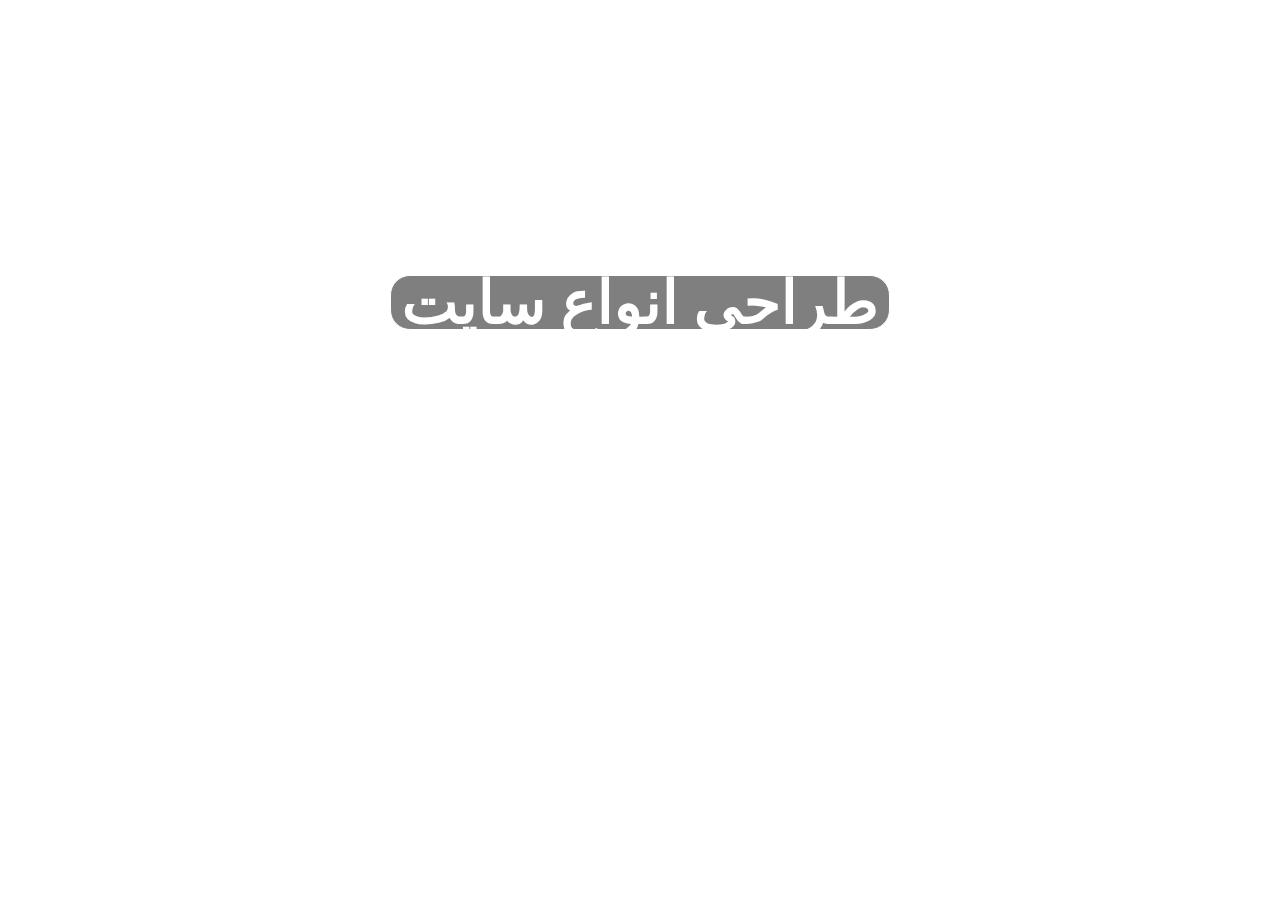
==== project3/index.html @ ca9d7f2e "add project3" ====
<!DOCTYPE html>
<html lang="fa" dir="rtl">
<head>
    <meta charset="UTF-8">
    <meta name="viewport" content="width=device-width, initial-scale=1.0">
    <title>mini project 3</title>
    <link rel="stylesheet" href="../project3/css/style.css ">
</head>
<body>
    <div class="header">
        <ul class="nav-list">
            <li class="nav-item"> صفحه اصلی</li>
            <li class="nav-item"> درباره ما</li>
            <li class="nav-item">اعضای شرکت </li>
            <li class="nav-item">محصولات</li>
        </ul>
        <h1 class="title">شرکت طراحی وب 
        <span>نکست وان کد</span>
         <p class="desc">طراحی انواع سایت ههای شرکتی شخصی فروشگاهی و ...</p>
        </h1>
        </div>
    <div class="members"></div>
    <div class="about"></div>
    <div class="footer"></div>
    
</body>
</html>
---- project3/css/style.css ----
*{
    margin: 0;
    padding: 0;
    box-sizing: border-box;
}
@font-face {
    font-family: '';
    src: url();
}
@font-face {
    font-family: ;
    src: url();
}
body{
    font-family: ;
}
.header{
    height: 558px;
    background-color: url('../img/IMG_20210414_134517_673.jpg');
    background-repeat: no-repeat;
    background-size: cover;
    background-position: center;
    color: white;
    padding-top:35px ;
    text-align: center;
}
.header.nav-list{
   list-style-type: none; 
   
}
.header .nav-list .nav-item{
   display: inline-block;
   padding: 15px;

}
.header .nav-list .nav-item:hover{
    color: orange;
 
 }
 .header h1{
    font-size: 60px;
    font-family: ;
    margin-top: 90px;
 }
 .desc{
    width: 500px;
    height: 55px;
    margin: auto;
    background-color:rgba(0,0,0,0.5);
    line-height: 55px;
    border-radius:20px ;
    border: 1px solid white;
    margin-top: 30px;
 }
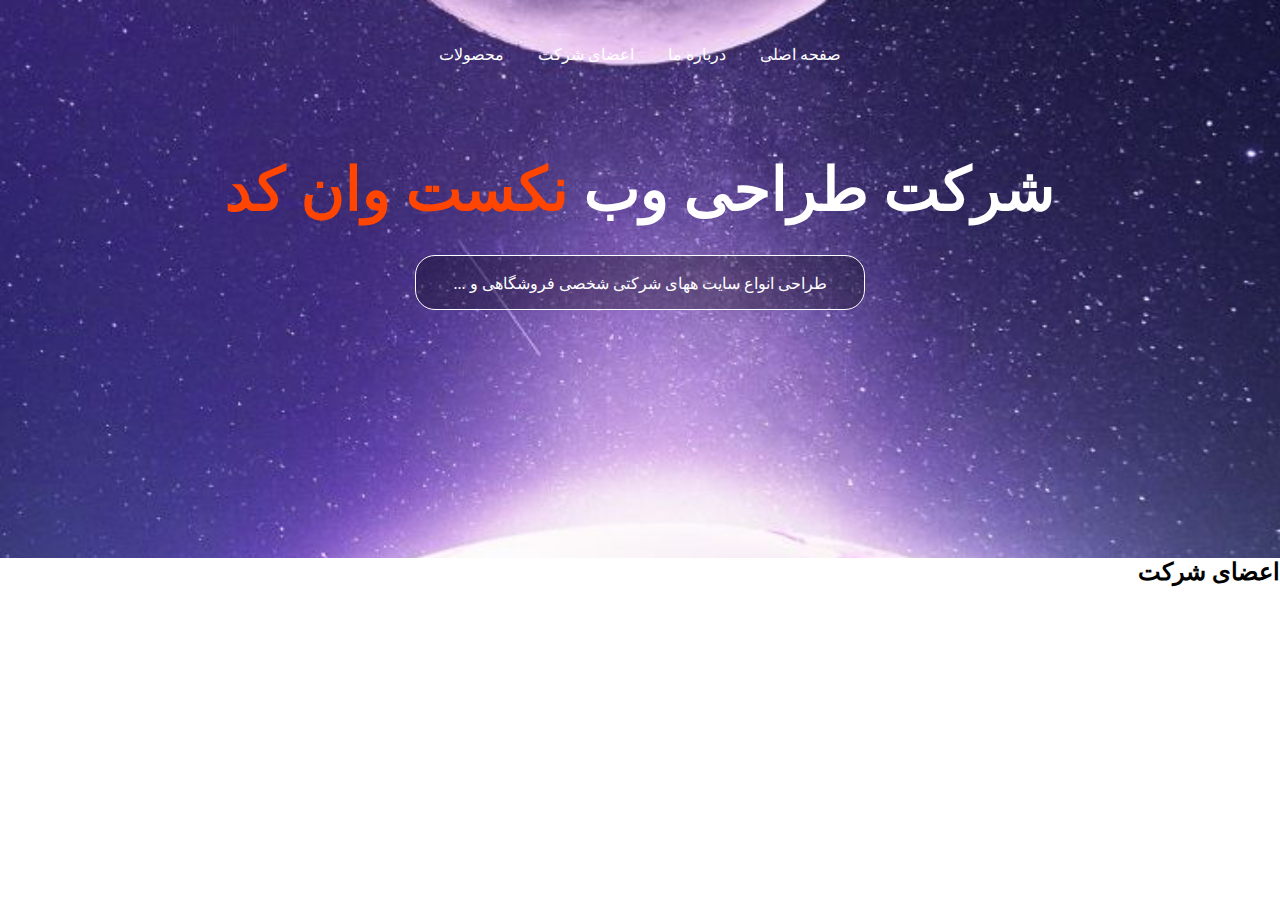
==== commit 9ca836e1: "changed project 3" ====
--- a/project3/index.html
+++ b/project3/index.html
@@ -1,11 +1,13 @@
 <!DOCTYPE html>
 <html lang="fa" dir="rtl">
+
 <head>
     <meta charset="UTF-8">
     <meta name="viewport" content="width=device-width, initial-scale=1.0">
     <title>mini project 3</title>
     <link rel="stylesheet" href="../project3/css/style.css ">
 </head>
+
 <body>
     <div class="header">
         <ul class="nav-list">
@@ -14,14 +16,38 @@
             <li class="nav-item">اعضای شرکت </li>
             <li class="nav-item">محصولات</li>
         </ul>
-        <h1 class="title">شرکت طراحی وب 
-        <span>نکست وان کد</span>
-         <p class="desc">طراحی انواع سایت ههای شرکتی شخصی فروشگاهی و ...</p>
+        <h1 class="title">شرکت طراحی وب
+            <span>نکست وان کد</span>
         </h1>
-        </div>
-    <div class="members"></div>
+        <p class="desc">طراحی انواع سایت ههای شرکتی شخصی فروشگاهی و ...</p>
+    </div>
+    <div class="members">
+        <h2>
+            اعضای شرکت
+        </h2>
+        <ul class="member-list">
+            <li class="member-item">
+                <img class="member-pic" src="" alt="">
+                <h3 class="member-name"></h3>
+                <p class="member-bio"></p>
+            </li>
+
+            <li class="member-item">
+                <img class="member-pic" src="" alt="">
+                <h3 class="member-name"></h3>
+                <p class="member-bio"></p>
+            </li>
+            <li class="member-item">
+                <img class="member-pic" src="" alt="">
+                <h3 class="member-name"></h3>
+                <p class="member-bio"></p>
+            </li>
+        </ul>
+
+    </div>
     <div class="about"></div>
     <div class="footer"></div>
-    
+
 </body>
+
 </html>--- a/project3/css/style.css
+++ b/project3/css/style.css
@@ -1,54 +1,62 @@
-*{
+* {
     margin: 0;
     padding: 0;
     box-sizing: border-box;
 }
+
 @font-face {
     font-family: '';
     src: url();
 }
+
 @font-face {
     font-family: ;
     src: url();
 }
-body{
+
+body {
     font-family: ;
 }
-.header{
+
+.header {
     height: 558px;
-    background-color: url('../img/IMG_20210414_134517_673.jpg');
+    background-image: url('../img/IMG_20210414_134458_707.jpg');
     background-repeat: no-repeat;
     background-size: cover;
     background-position: center;
     color: white;
-    padding-top:35px ;
+    padding-top: 45px;
     text-align: center;
 }
-.header.nav-list{
-   list-style-type: none; 
-   
+
+.header .nav-list {
+    list-style-type: none;
 }
-.header .nav-list .nav-item{
-   display: inline-block;
-   padding: 15px;
 
+.header .nav-list .nav-item {
+    display: inline;
+    padding: 15px;
 }
-.header .nav-list .nav-item:hover{
-    color: orange;
- 
- }
- .header h1{
+
+.header .nav-list .nav-item:hover {
+    color: orangered;
+}
+
+.header h1 {
+    font-family: ;
     font-size: 60px;
-    font-family: ;
     margin-top: 90px;
- }
- .desc{
-    width: 500px;
+}
+.header h1 span{
+    color: orangered;
+}
+.header .desc{
+    width: 450px;
     height: 55px;
-    margin: auto;
-    background-color:rgba(0,0,0,0.5);
+    margin:auto;
+    background-color: rgba(0, 0, 0, 0.3);
     line-height: 55px;
-    border-radius:20px ;
+    border-radius: 20px;
     border: 1px solid white;
     margin-top: 30px;
- }+}
